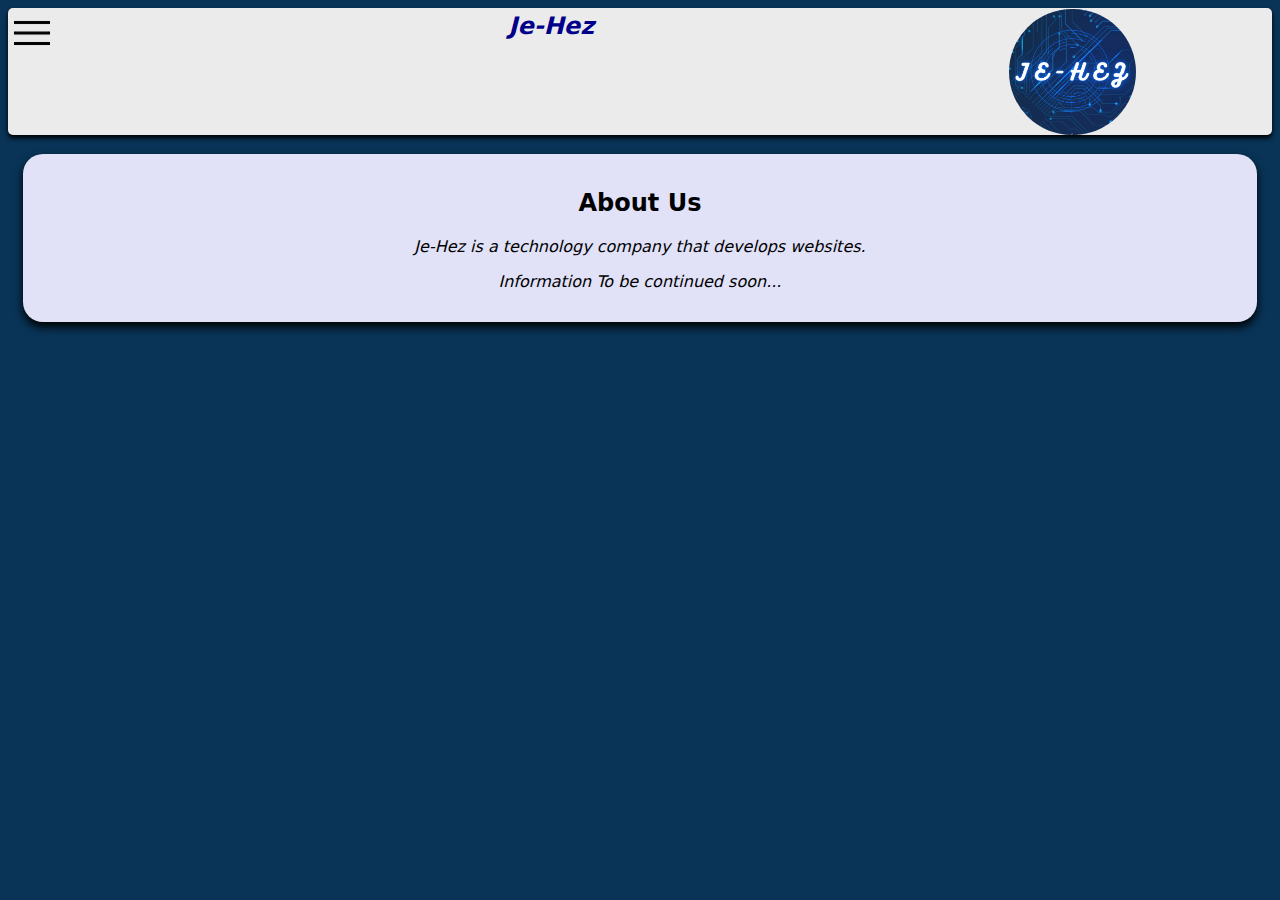
==== about.html @ 6fca5fc8 "Add files via upload" ====
<!DOCTYPE html>
<html lang="en">
<head>
    <meta charset="UTF-8">
    <meta http-equiv="X-UA-Compatible" content="IE=edge">
    <meta name="viewport" content="width=device-width, initial-scale=1.0">
    <title>About Us</title>
    <link rel="stylesheet" href="css/about.css">
</head>
<body>
    <div class="div">
        <div class="dd">
            <img src="icons/menu.png" class="dd-btn">
            <div class="dd-content">
                <div class="dis">
                <h2 class="head">Je-Hez</h2>
                <a href="index.html"><img class="img" src="icons/home.png">Home</a>
                <a href="collections.html"><img class="img" src="icons/collection.png">Collections</a>
                <a href=""><img class="img" src="icons/trend.png">Trending</a>
                <a href=""><img class="img" src="icons/explore.png">Discover</a>
                <a href="about.html"><img class="img" src="icons/about.png">About Us</a>
                </div>
            </div>
            </div>
            <p>Je-Hez</p>
             <img src="images/jehez.png" width="10%" style="border-radius: 50%;" class="logo">
        </div>  
    <div class="body">
        <h2>About Us</h2>
        <p>Je-Hez is a technology company that develops websites.</p>
        <p>Information To be continued soon...</p>
    </div>
    <script src="javascript/note.js"></script>
</body>
</html>
---- css/about.css ----
.body {
    background-color: rgb(225, 225, 248);
    box-shadow: 0 5px 10px 0 black;
    border-radius: 20px;
    font-family: system-ui, -apple-system, BlinkMacSystemFont, 'Segoe UI', Roboto, Oxygen, Ubuntu, Cantarell, 'Open Sans', 'Helvetica Neue', sans-serif;
    padding: 15px;
    text-align: center;
    margin: 15px;
}
body {
    background: rgb(9, 52, 87);
}
h2, p {
    color: black;
}
p {
    font-style: italic;
    font-weight: 500;
}
* {
    box-sizing: border-box;
    font-family: system-ui, -apple-system, BlinkMacSystemFont, 'Segoe UI', Roboto, Oxygen, Ubuntu, Cantarell, 'Open Sans', 'Helvetica Neue', sans-serif;
}
.div {
    position: relative;
    display: inline-block;
    background-color: rgb(235, 235, 235);
    width: 100%;
    padding-top: 1px;
    box-shadow: 0 3px 5px 0 black;
    border-radius: 5px;
}
.div > .dd, .div > p, .div > img {
    float: left;
}
.div > p, .div > .dd {
    width: 40%;
}
.div > p {
    font-weight: bold;
    padding-top: 8px;
    margin: -5px;
    font-size: x-large;
    font-style: italic;
    color: darkblue;
}
.head {
    color: darkblue;
    font-style: italic;
    text-align: center;
    padding: 20px;
    margin: 0;
}
.png {
    margin: -6px;
    margin-left: 16px;
    margin-right: 1px;
    margin-top: -10px;
}
.img {
    margin: -6px;
    margin-right: 5px;
    margin-left: 5px;
}
.dd-content {
    position: absolute;
    width: 100%;
    height: 0;
    transition: height 1s;
    overflow: hidden;
    background: rgba(0, 0, 0, 0.7);
}
a {
    text-decoration: none;
    padding: 10px;
    display: block;
    color: darkblue;
    font-size: large;
    font-weight: bold;
}
.dis > a:hover {
    color: aqua;
    background-color: rgb(6, 84, 148);
}
.dd:hover > .dd-content {
    height: 100%;
    position: fixed;
}
.dis {
    width: 50%;
    background-color: rgb(216, 216, 216);
    color: black;
    display: block;
    margin: 0;
    top: 0;
    border-bottom-right-radius: 10px;
    border-bottom-left-radius: 10px;
    box-shadow: 0 3px 5px 0 black;
}
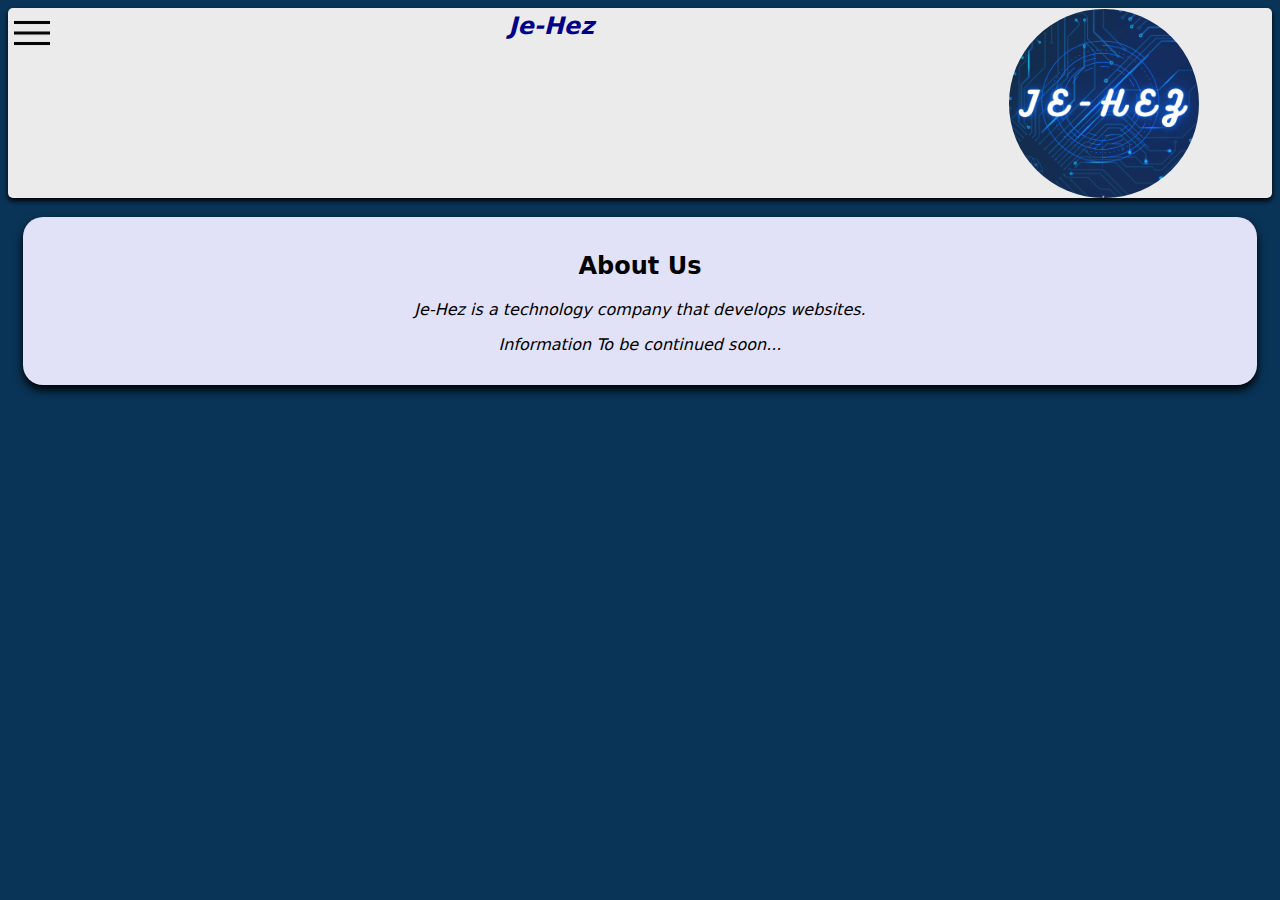
==== commit 01a38d22: "Update about.html" ====
--- a/about.html
+++ b/about.html
@@ -23,7 +23,7 @@
             </div>
             </div>
             <p>Je-Hez</p>
-             <img src="images/jehez.png" width="10%" style="border-radius: 50%;" class="logo">
+             <img src="images/jehez.png" width="15%" style="border-radius: 50%;" class="logo">
         </div>  
     <div class="body">
         <h2>About Us</h2>
@@ -32,4 +32,4 @@
     </div>
     <script src="javascript/note.js"></script>
 </body>
-</html>+</html>
--- a/css/about.css
+++ b/css/about.css
@@ -87,7 +87,7 @@
     position: fixed;
 }
 .dis {
-    width: 50%;
+    width: 80%;
     background-color: rgb(216, 216, 216);
     color: black;
     display: block;
@@ -96,4 +96,4 @@
     border-bottom-right-radius: 10px;
     border-bottom-left-radius: 10px;
     box-shadow: 0 3px 5px 0 black;
-}+}
